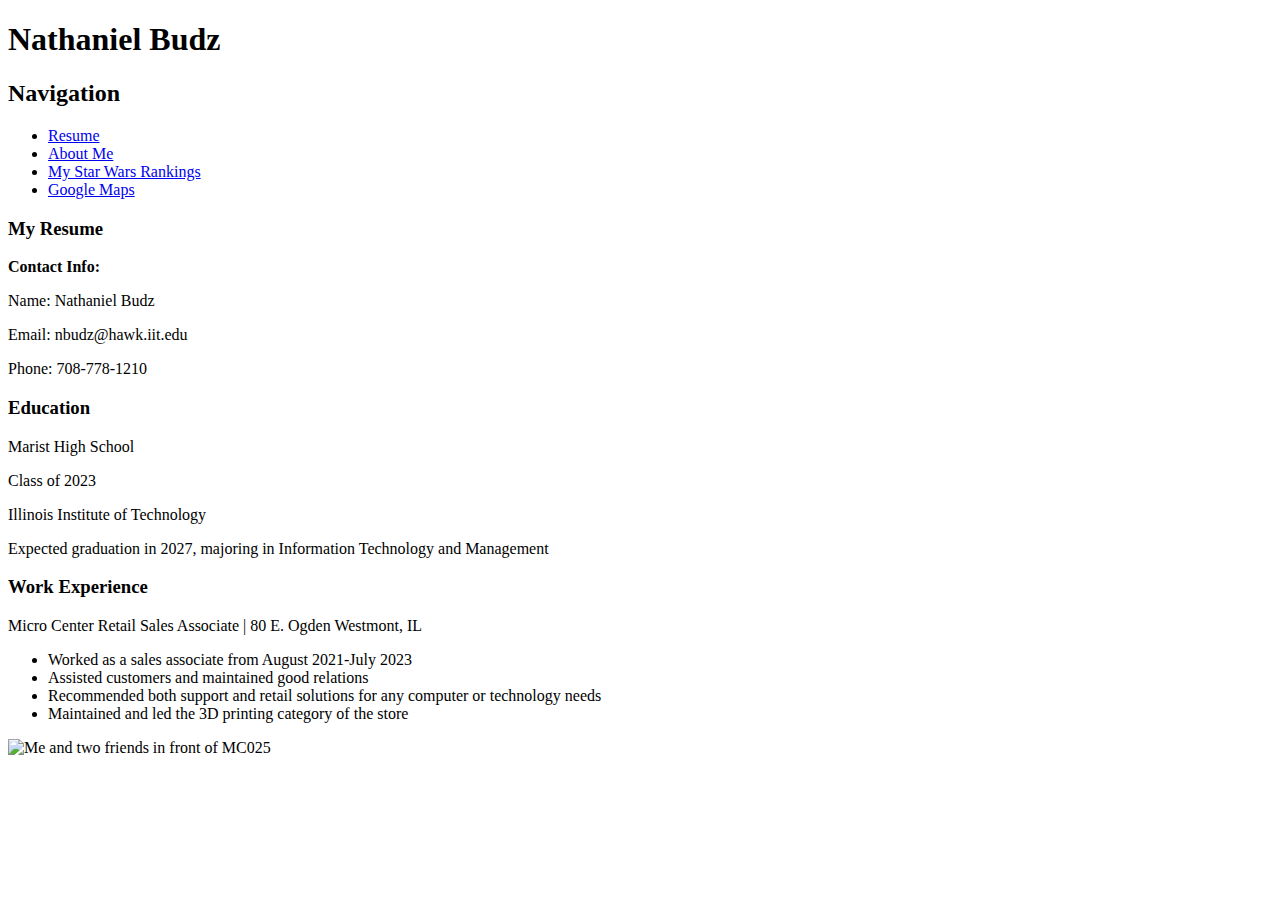
==== index.html @ 1b448ae6 "Add files via upload" ====
<!DOCTYPE html>
<html lang="en">
	
<head>
  <meta charset="utf-8">
  <title>My Resume</title>
  <link rel="stylesheet" type="text/css" href="css/normalize.css">
  <link rel="stylesheet" href="css/style.css">
  <script defer src="script.js"></script>
</head>
<body>
  <h1><strong>Nathaniel Budz</strong></h1>
  <h2><strong>Navigation</strong></h2>
  <nav id="main-page">
    <ul>
      <li><a href="index.html">Resume</a></li>
      <li><a href="aboutme.html">About Me</a></li>
      <li><a href="myrankings.html">My Star Wars Rankings</a></li>
	  <li><a href="mapsapi.html">Google Maps</a></li>

    </ul>
  </nav>
  <h3><strong>My Resume</strong></h3>
  <p><strong>Contact Info:</strong></p>
  <p>Name: Nathaniel Budz</p>
  <p>Email: nbudz@hawk.iit.edu</p>
  <p>Phone: 708-778-1210</p>
  <div>
  </div>
  <section>
    <h3><strong>Education</strong></h3>
    <p>Marist High School</p>
    <p>Class of 2023</p>
    <p>Illinois Institute of Technology</p>
    <p>Expected graduation in 2027, majoring in Information Technology and Management</p>
  </section>
  <div>
  </div>
  <h3><strong>Work Experience</strong></h3>
  <p>Micro Center Retail Sales Associate | 80 E. Ogden Westmont, IL</p>
  <div class ="microcenter">
    <ul>
      <li>Worked as a sales associate from August 2021-July 2023</li>
      <li>Assisted customers and maintained good relations</li>
      <li>Recommended both support and retail solutions for any computer or technology needs</li>
      <li>Maintained and led the 3D printing category of the store</li>
    </ul>
  </div>
  <img src="images/IMG_7816.jpg" alt="Me and two friends in front of MC025">
</body>
</html>
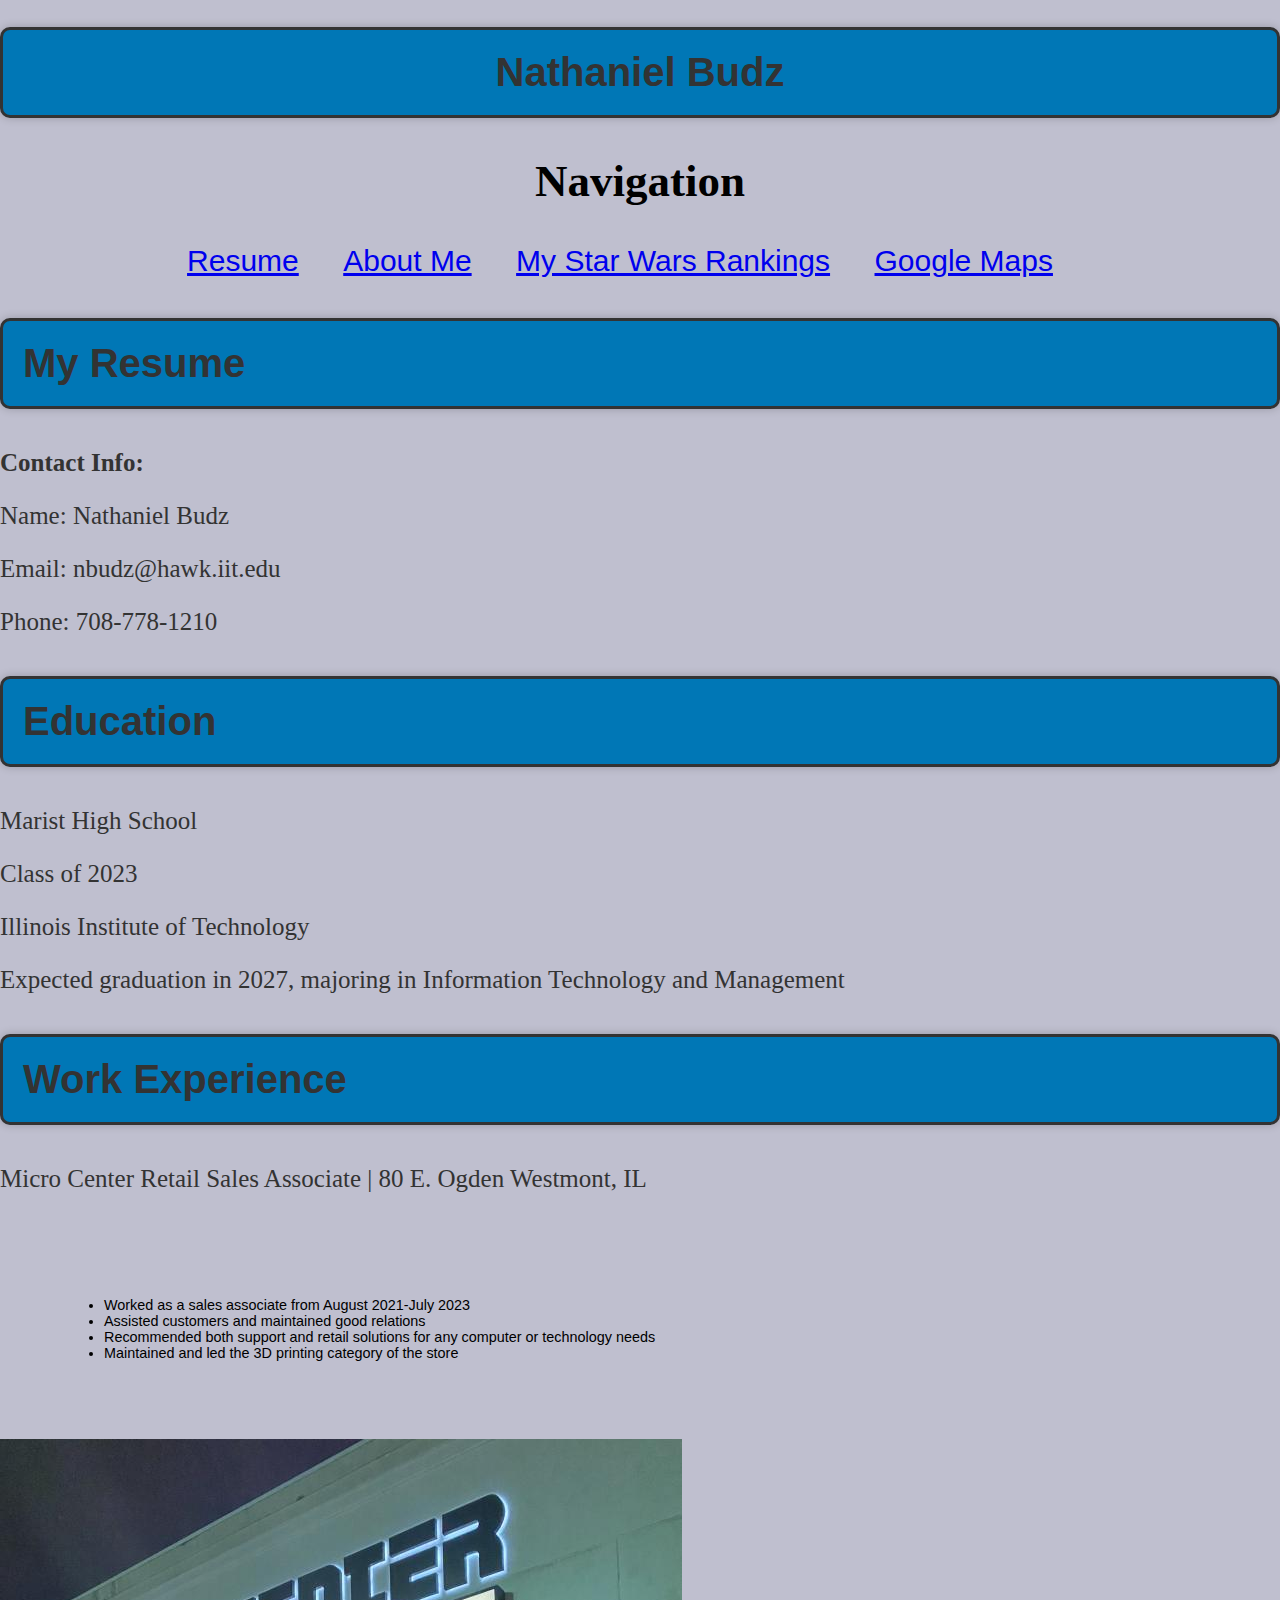
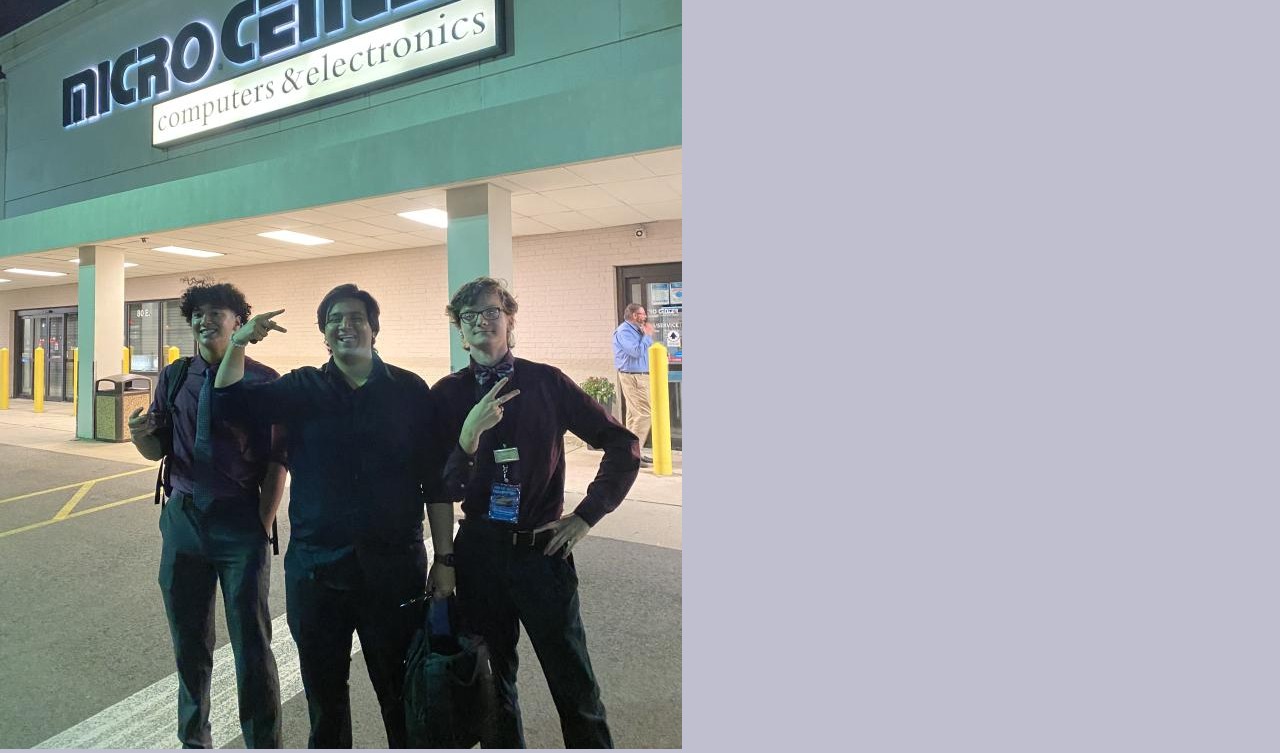
==== commit d9ba52e4: "Update index.html" ====
--- a/index.html
+++ b/index.html
@@ -6,7 +6,7 @@
   <title>My Resume</title>
   <link rel="stylesheet" type="text/css" href="css/normalize.css">
   <link rel="stylesheet" href="css/style.css">
-  <script defer src="script.js"></script>
+  <script defer src="js/script.js"></script>
 </head>
 <body>
   <h1><strong>Nathaniel Budz</strong></h1>
@@ -48,4 +48,4 @@
   </div>
   <img src="images/IMG_7816.jpg" alt="Me and two friends in front of MC025">
 </body>
-</html>+</html>
--- a/css/style.css
+++ b/css/style.css
@@ -0,0 +1,88 @@
+@font-face {
+    font-family: 'biorhymeregular';
+    src: url('biorhyme-regular-webfont.woff2') format('woff2'),
+         url('biorhyme-regular-webfont.woff') format('woff');
+    font-weight: normal;
+    font-style: normal;
+}
+body {
+	background-color: #bfbfcf
+}
+h1 {
+	text-align: center;
+  	font-size: 40px;
+  	color: #333;
+  	background-color: #0077b6;
+ 	padding: 20px;
+  	border: 3px solid;
+  	border-radius: 10px;
+  	box-shadow: 0 0 10px rgba(0, 0, 0, 0.2); 
+}
+h2 {
+	text-align: center;
+	font-family: 'biorhymeregular';
+	font-size: 45px;
+}
+h3 {
+	text-align: left;
+	font-family: "Lucida Grande", "Lucida Sans Unicode", sans-serif;
+  	font-size: 40px;
+  	color: #333;
+  	background-color: #0077b6;
+ 	padding: 20px;
+  	border: 3px solid;
+  	border-radius: 10px;
+  	box-shadow: 0 0 10px rgba(0, 0, 0, 0.2); 
+}
+p {
+	text-align: left;
+	font-size: 25px;
+	font-family: 'biorhymeregular';
+	color: #333;
+}
+	
+#main-page ul {
+	list-style: none; 
+ 	text-align: center; 
+  	padding: 0;
+	text-decoration:none; 	
+}
+#main-page ul li {
+	display: inline-block;
+  	transition: color 0.5s;
+	font-size: 30px;
+	text-align: center;
+	margin-right: 40px;
+	text-decoration:none; 
+}
+#main-page ul li a:hover {
+	color: #0077b6
+}
+.rankings {
+	display: block;
+	margin-left: auto;
+	margin-right: auto;
+	width: 100%;
+}
+h4 { 
+	text-align: left;
+	font-size: 50px;
+	font-family: 'Courier New', monospace;
+}
+.family {
+	border-radius: 50%; 
+}
+.review {
+	font-style: italic;
+	text-align: left;
+}
+.interests {
+	text-align: left;
+	font-size: 35px;
+	font-family: Garamond, serif;
+}
+.microcenter {
+	list-style: none;
+	font-size: 90%;
+	padding: 5%;
+}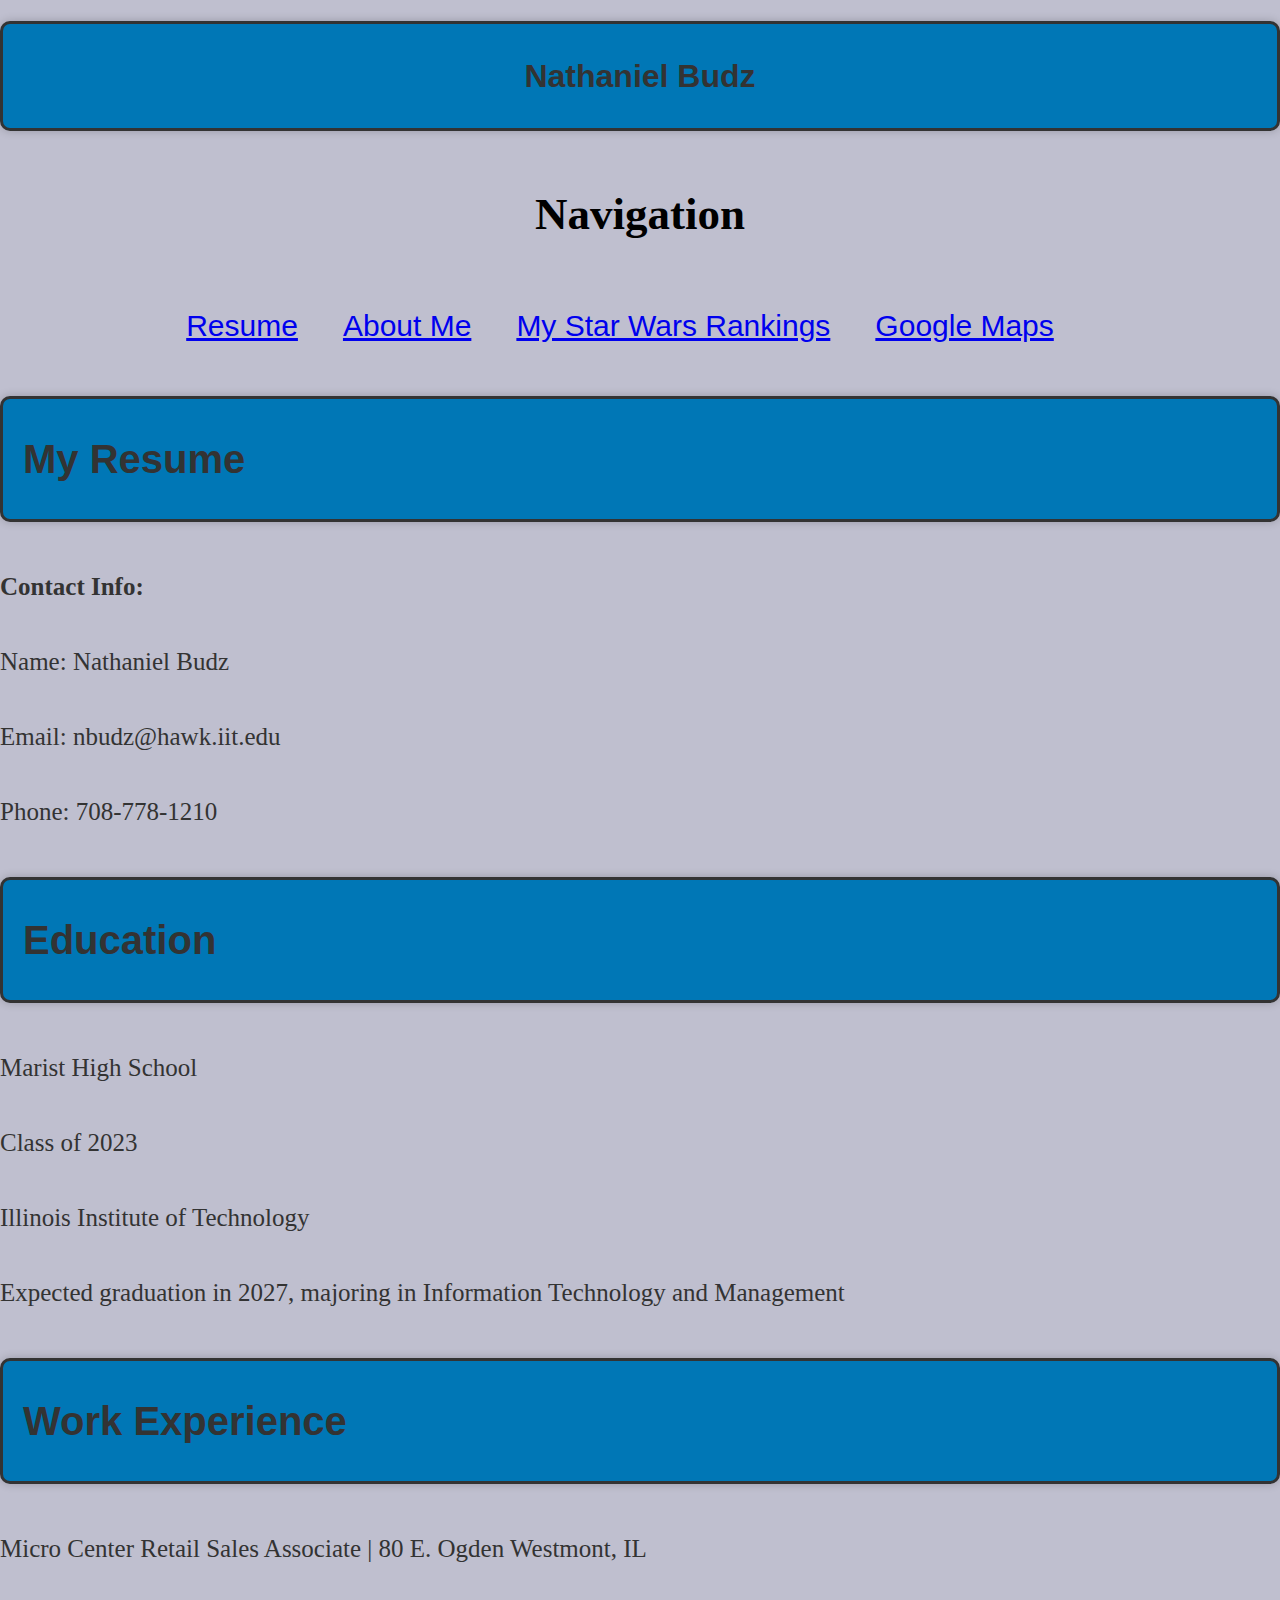
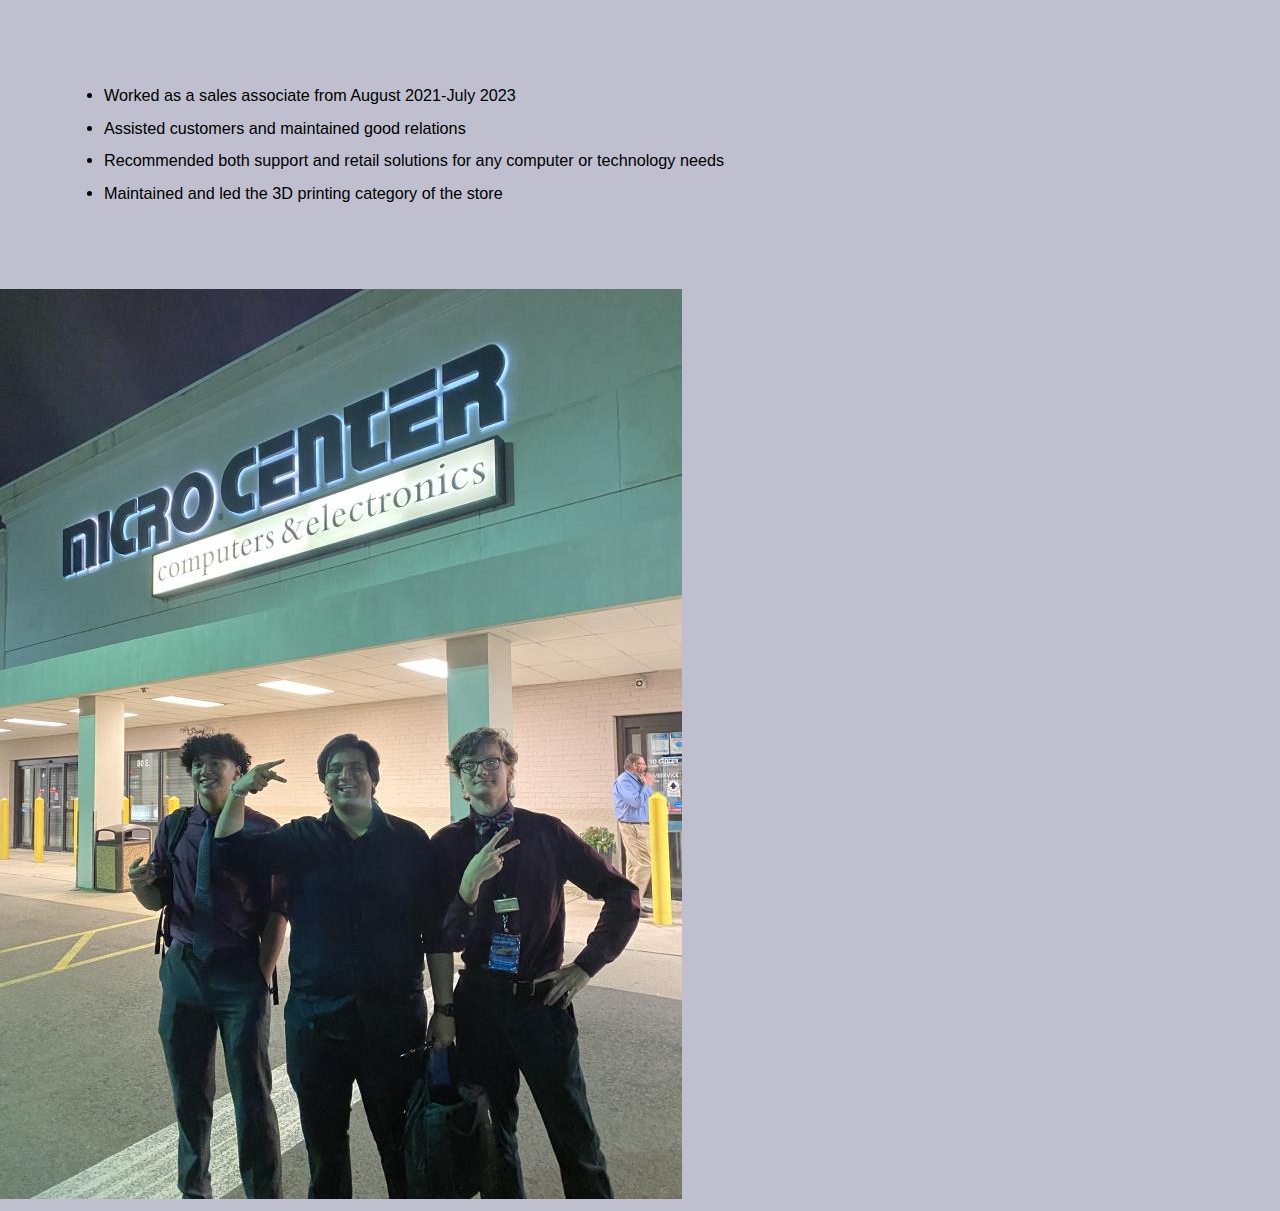
==== commit a7457455: "Update index.html" ====
--- a/index.html
+++ b/index.html
@@ -16,7 +16,7 @@
       <li><a href="index.html">Resume</a></li>
       <li><a href="aboutme.html">About Me</a></li>
       <li><a href="myrankings.html">My Star Wars Rankings</a></li>
-	  <li><a href="mapsapi.html">Google Maps</a></li>
+      <li><a href="mapsapi.html">Google Maps</a></li>
 
     </ul>
   </nav>
